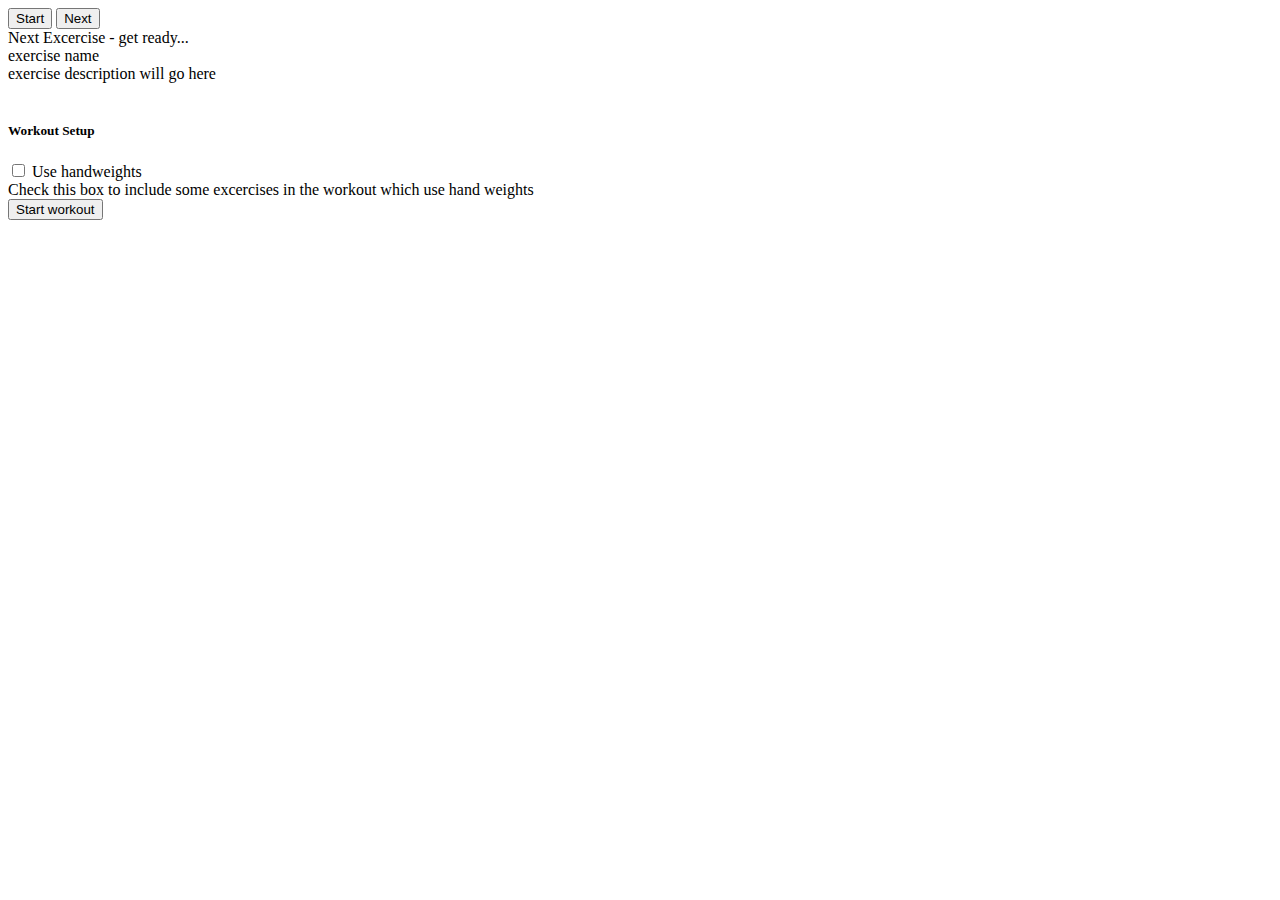
==== src/index.html @ b7259a94 "wires up modal button to start workout" ====
<!DOCTYPE html>
<html lang="en">
    <head>
        <meta charset="utf-8">
        <meta http-equiv="X-UA-Compatible" content="IE=edge">
        <title>Short Workout Timer</title>
        <meta name="description" content="">
        <meta name="viewport" content="width=device-width, initial-scale=1">
        <link rel="shortcut icon" href="favicon.ico">
        <link href="https://cdn.jsdelivr.net/npm/bootstrap@5.0.2/dist/css/bootstrap.min.css" rel="stylesheet" 
            integrity="sha384-EVSTQN3/azprG1Anm3QDgpJLIm9Nao0Yz1ztcQTwFspd3yD65VohhpuuCOmLASjC" crossorigin="anonymous">
        <link rel="stylesheet" href="style.css">        
    </head>
    <body>
        <div class="container">
            <div class="row m-5">
                <div class="progress">
                    <div id="progress-bar" class="progress-bar progress-bar-striped progress-bar-animated" role="progressbar" 
                        aria-valuenow="0" 
                        aria-valuemin="0" 
                        aria-valuemax="100">
                    </div>
                </div>
            </div>

            <div id="controls"class="row m-2">
                <div class="btn-group w-auto" role="group">
                    <button id="btn-start" type="button" class="btn btn-outline-primary">Start</button>                    
                    <button type="button" class="btn btn-outline-primary">Next</button>                    
                </div>
            </div>

            <div class="row">
                <div id="exercise-prompt"class="col-auto m-2 h2"> Next Excercise - get ready... </div>
                <div id="exercise-name"class="col-auto ms-auto m-2 h2"> exercise name </div>
            </div>

            <div class="row">
                <div id="exercise-description"class="m-2 h3"> exercise description will go here</div>
                <div>
                    <img id="excercise-image" class="height-41 mx-auto d-block"/>
                </div>
            </div>

        </div>

        <div id="modal-setup" class="modal" tabindex="-1">
            <div class="modal-dialog">
                <div class="modal-content">
                    <div class="modal-header">
                        <h5 class="modal-title">Workout Setup</h5>                        
                    </div>
                    <div class="modal-body">
                        <form>
                            <div class="form-check">
                                <input class="form-check-input" type="checkbox" value="" id="chkHandWeights">
                                <label class="form-check-label" for="chkHandWeights">
                                  Use handweights
                                </label>
                                <div class="form-text">
                                    Check this box to include some excercises in the workout which use hand weights
                                </div>
                            </div>
                        </form>
                    </div>
                    <div class="modal-footer">                        
                        <button type="button" class="btn btn-primary" id="btn-start-modal">Start workout</button>
                    </div>
                </div>
            </div>
        </div>
          

        <script src="https://cdn.jsdelivr.net/npm/bootstrap@5.0.2/dist/js/bootstrap.bundle.min.js" 
        integrity="sha384-MrcW6ZMFYlzcLA8Nl+NtUVF0sA7MsXsP1UyJoMp4YLEuNSfAP+JcXn/tWtIaxVXM" crossorigin="anonymous"></script>
        <script src="easytimer.min.js"></script>
        <script src="excercises.js" type="module" ></script>
        <script src="index.js" type="module" async defer></script>
    </body>
</html>
---- src/style.css ----
:root {
    --progress-value: 100%;    
}

.progress-bar {
    width: var(--progress-value)
}
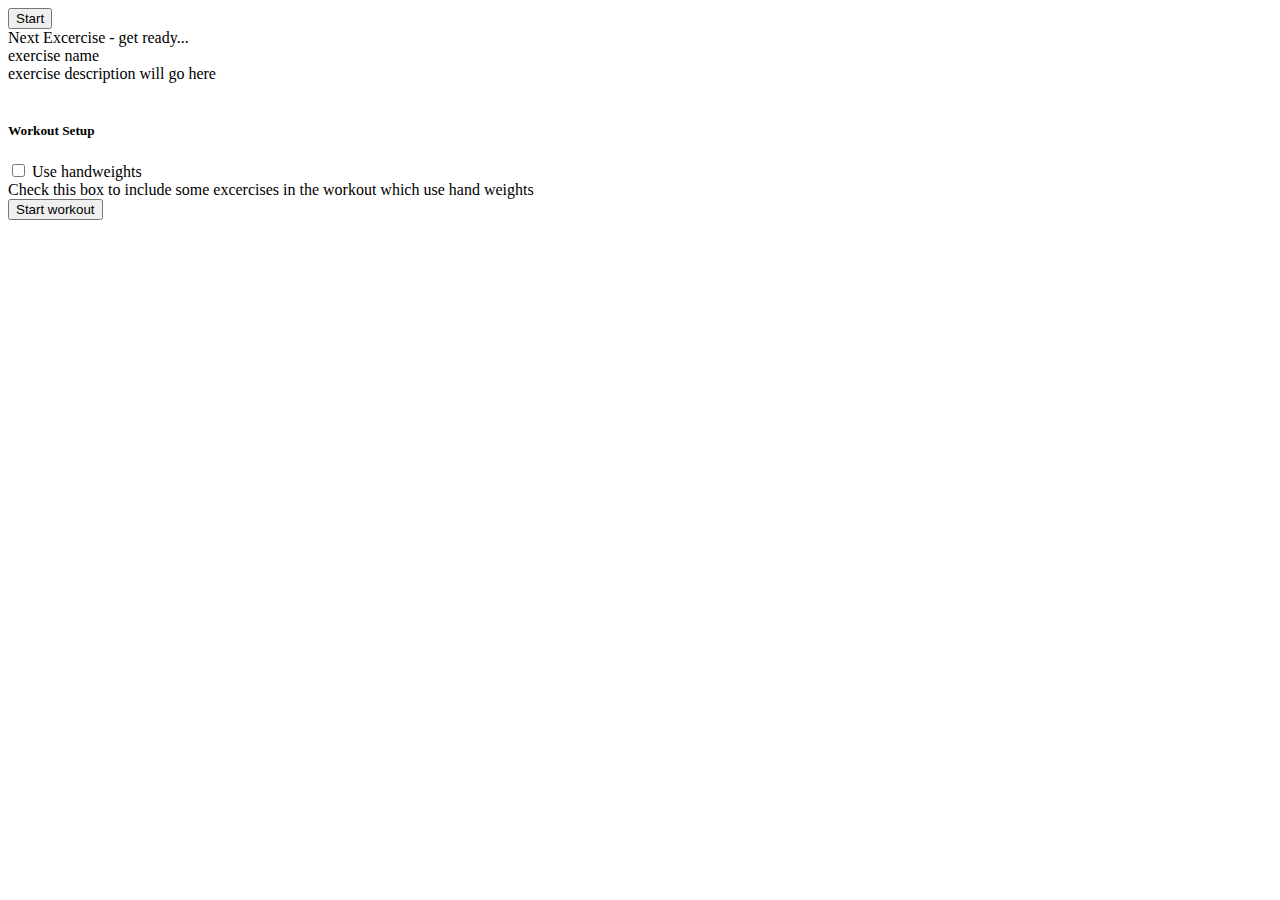
==== commit 5cd92685: "removes "Next" button" ====
--- a/src/index.html
+++ b/src/index.html
@@ -25,8 +25,7 @@
 
             <div id="controls"class="row m-2">
                 <div class="btn-group w-auto" role="group">
-                    <button id="btn-start" type="button" class="btn btn-outline-primary">Start</button>                    
-                    <button type="button" class="btn btn-outline-primary">Next</button>                    
+                    <button id="btn-start" type="button" class="btn btn-outline-primary">Start</button>
                 </div>
             </div>
 
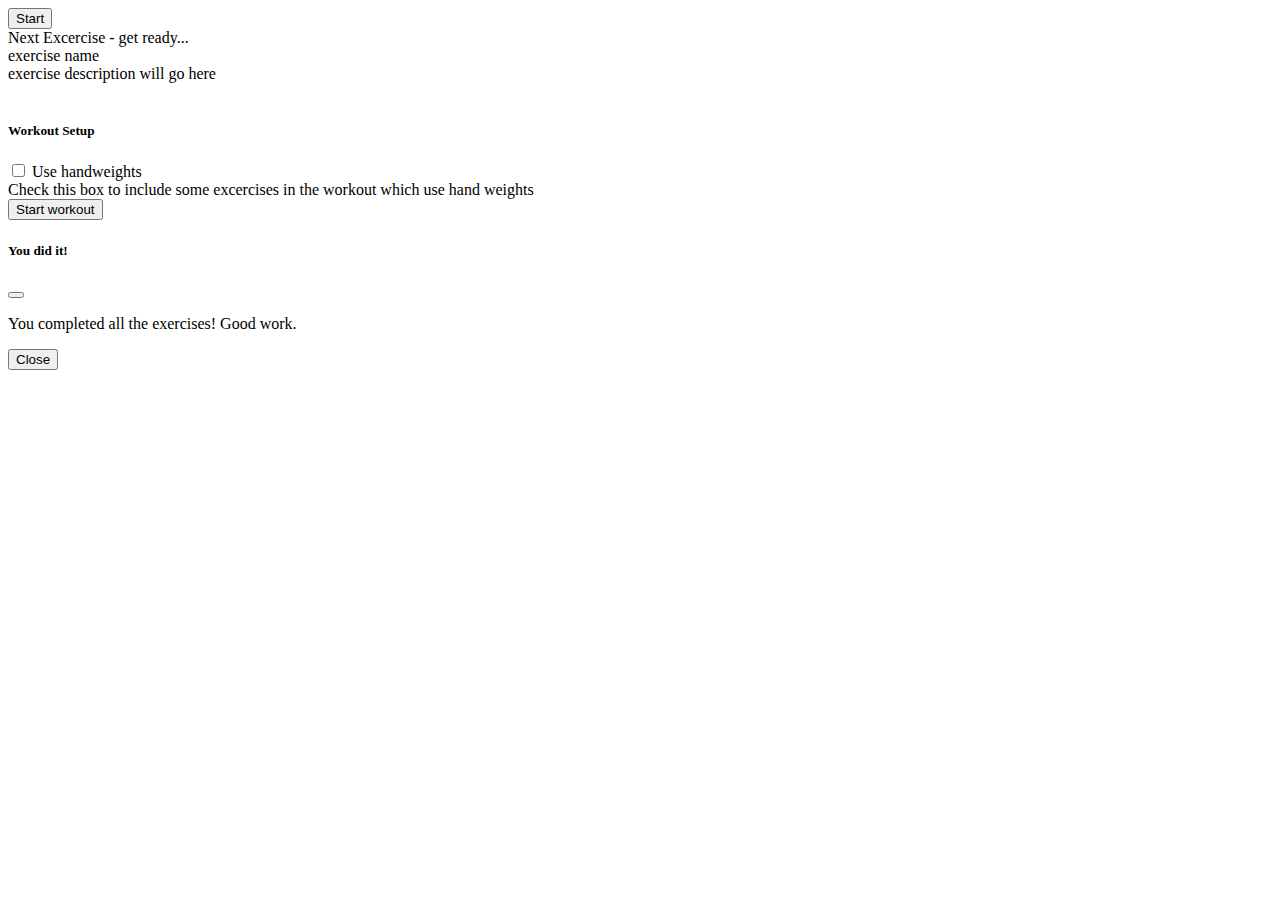
==== commit 4f34474e: "adds  modal-finished in html" ====
--- a/src/index.html
+++ b/src/index.html
@@ -69,6 +69,23 @@
             </div>
         </div>
           
+        <div id="modal-finished" class="modal" tabindex="-1">
+            <div class="modal-dialog">
+                <div class="modal-content">
+                    <div class="modal-header">
+                        <h5 class="modal-title">You did it!</h5>
+                        <button type="button" class="btn-close" data-bs-dismiss="modal" aria-label="Close"></button>
+                    </div>
+                    <div class="modal-body">
+                        <p>You completed all the exercises! Good work.</p>
+                    </div>
+                    <div class="modal-footer">
+                        <button type="button" class="btn btn-secondary" data-bs-dismiss="modal">Close</button>
+                    </div>
+                </div>
+            </div>
+        </div>
+          
 
         <script src="https://cdn.jsdelivr.net/npm/bootstrap@5.0.2/dist/js/bootstrap.bundle.min.js" 
         integrity="sha384-MrcW6ZMFYlzcLA8Nl+NtUVF0sA7MsXsP1UyJoMp4YLEuNSfAP+JcXn/tWtIaxVXM" crossorigin="anonymous"></script>
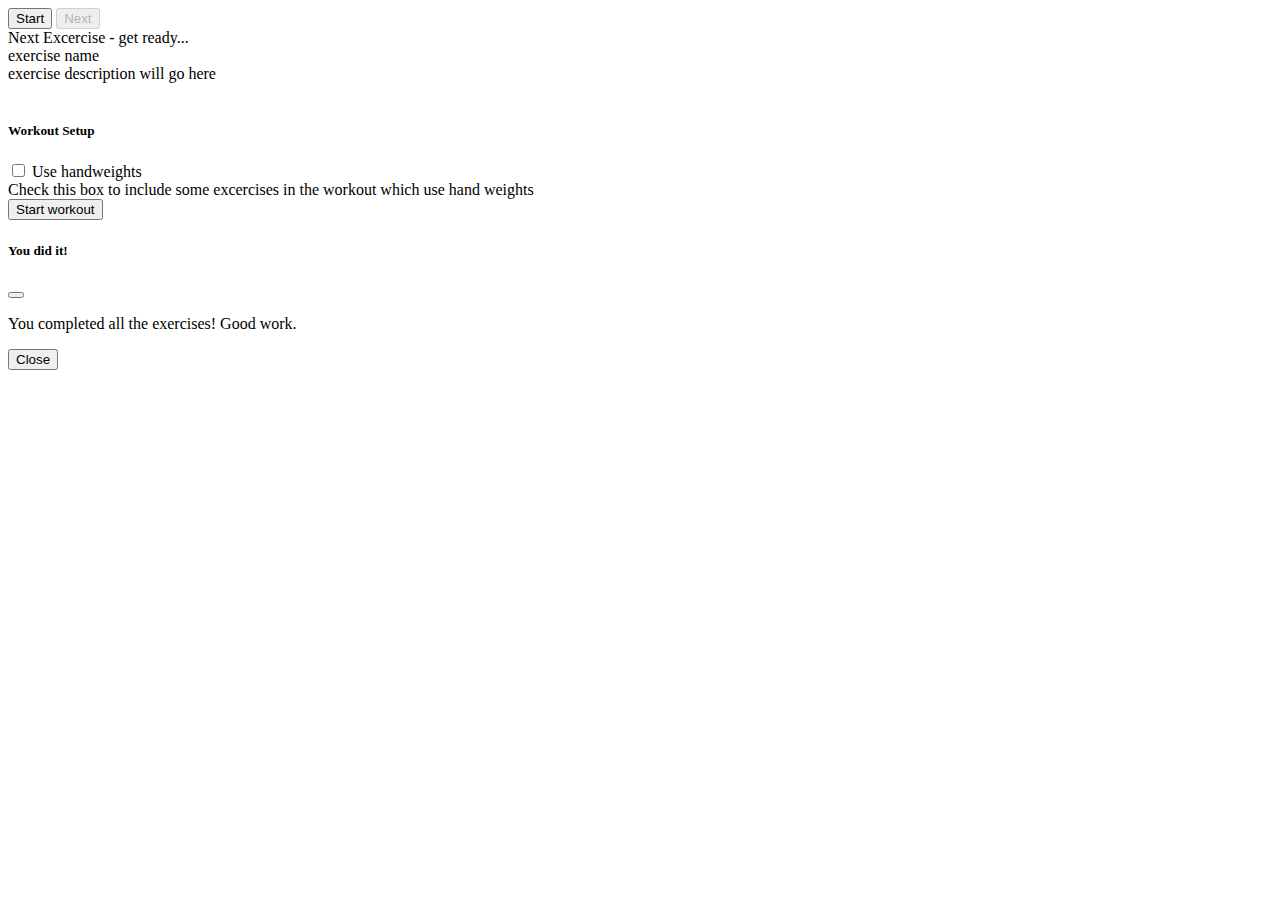
==== commit 5e85f8a5: "Added next button" ====
--- a/src/index.html
+++ b/src/index.html
@@ -26,6 +26,7 @@
             <div id="controls"class="row m-2">
                 <div class="btn-group w-auto" role="group">
                     <button id="btn-start" type="button" class="btn btn-outline-primary">Start</button>
+                    <button id="btn-next" type="button" disabled class="btn btn-outline-primary disabled">Next</button>
                 </div>
             </div>
 
@@ -43,7 +44,7 @@
 
         </div>
 
-        <div id="modal-setup" class="modal" tabindex="-1">
+        <div id="modal-setup" class="modal" data-bs-backdrop="static" tabindex="-1">
             <div class="modal-dialog">
                 <div class="modal-content">
                     <div class="modal-header">
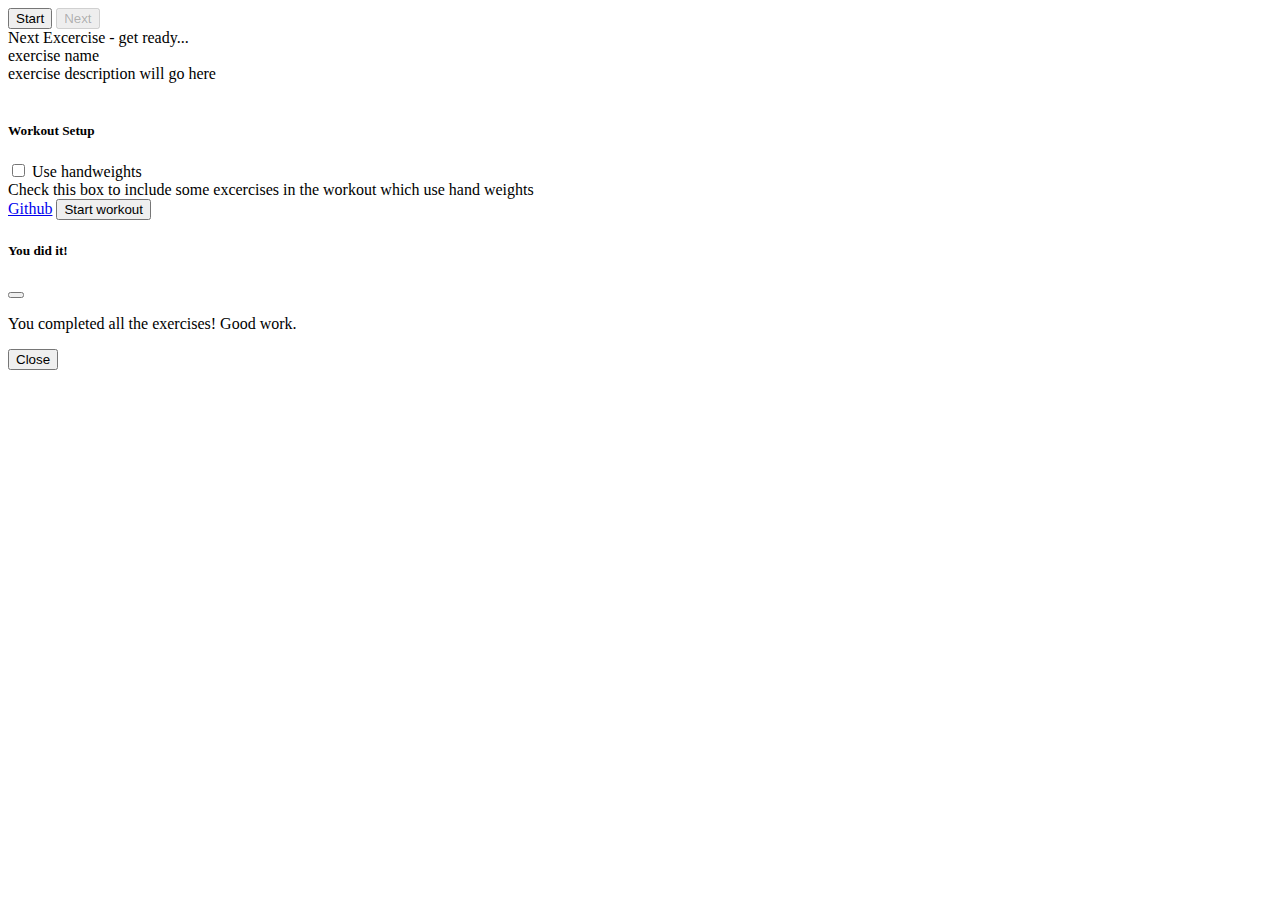
==== commit bf5033de: "add btn link to github on setup modal" ====
--- a/src/index.html
+++ b/src/index.html
@@ -63,8 +63,9 @@
                             </div>
                         </form>
                     </div>
-                    <div class="modal-footer">                        
-                        <button type="button" class="btn btn-primary" id="btn-start-modal">Start workout</button>
+                    <div class="modal-footer d-inline">
+                        <a class="btn btn-secondary float-start" href="https://github.com/genehemias/ShortWorkout">Github</a>
+                        <button type="button" class="btn btn-primary float-end" id="btn-start-modal">Start workout</button>
                     </div>
                 </div>
             </div>
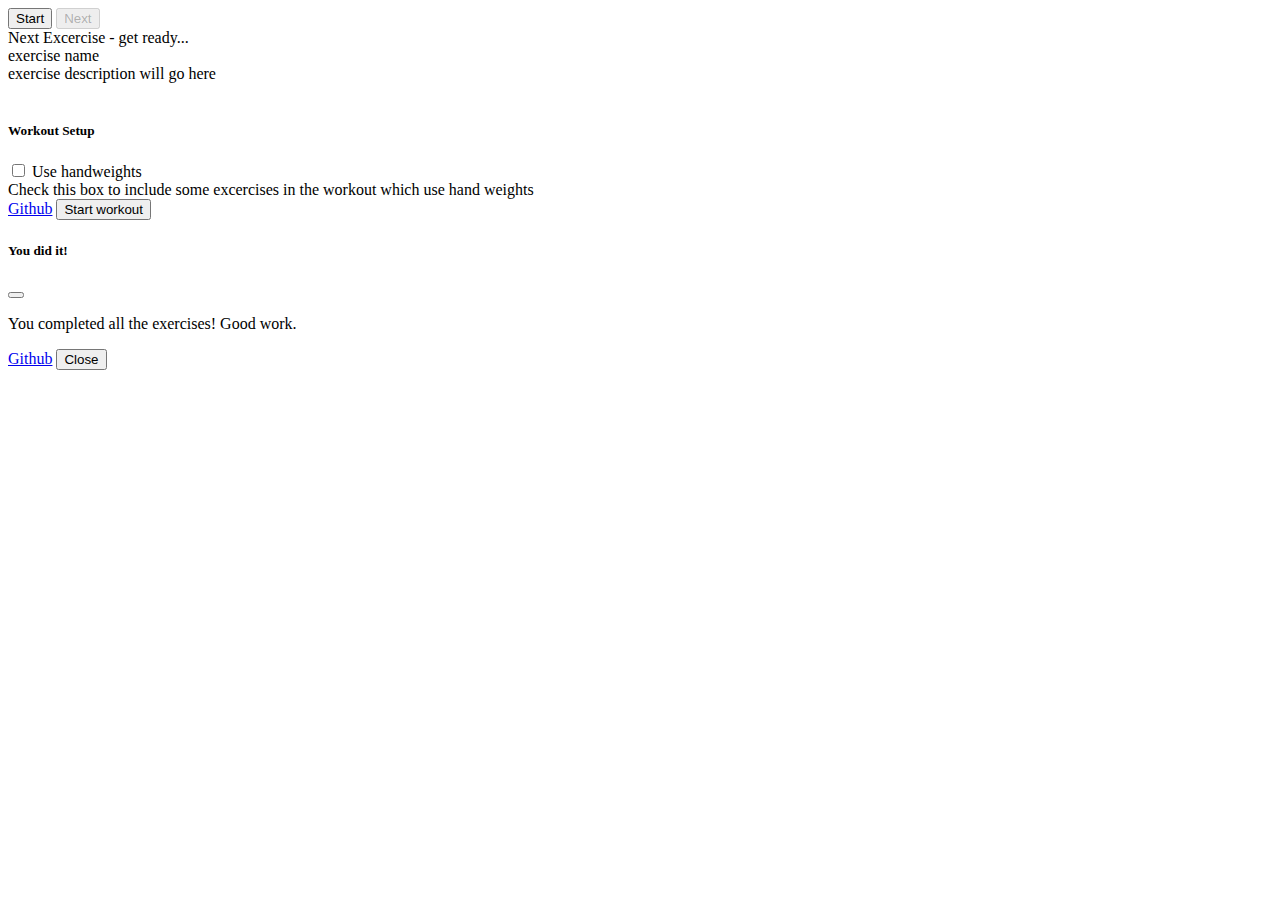
==== commit 1d7550f8: "add btn link to github on finished modal" ====
--- a/src/index.html
+++ b/src/index.html
@@ -81,8 +81,9 @@
                     <div class="modal-body">
                         <p>You completed all the exercises! Good work.</p>
                     </div>
-                    <div class="modal-footer">
-                        <button type="button" class="btn btn-secondary" data-bs-dismiss="modal">Close</button>
+                    <div class="modal-footer d-inline">
+                        <a class="btn btn-secondary float-start" href="https://github.com/genehemias/ShortWorkout">Github</a>
+                        <button type="button" class="btn btn-secondary float-end" data-bs-dismiss="modal">Close</button>
                     </div>
                 </div>
             </div>
